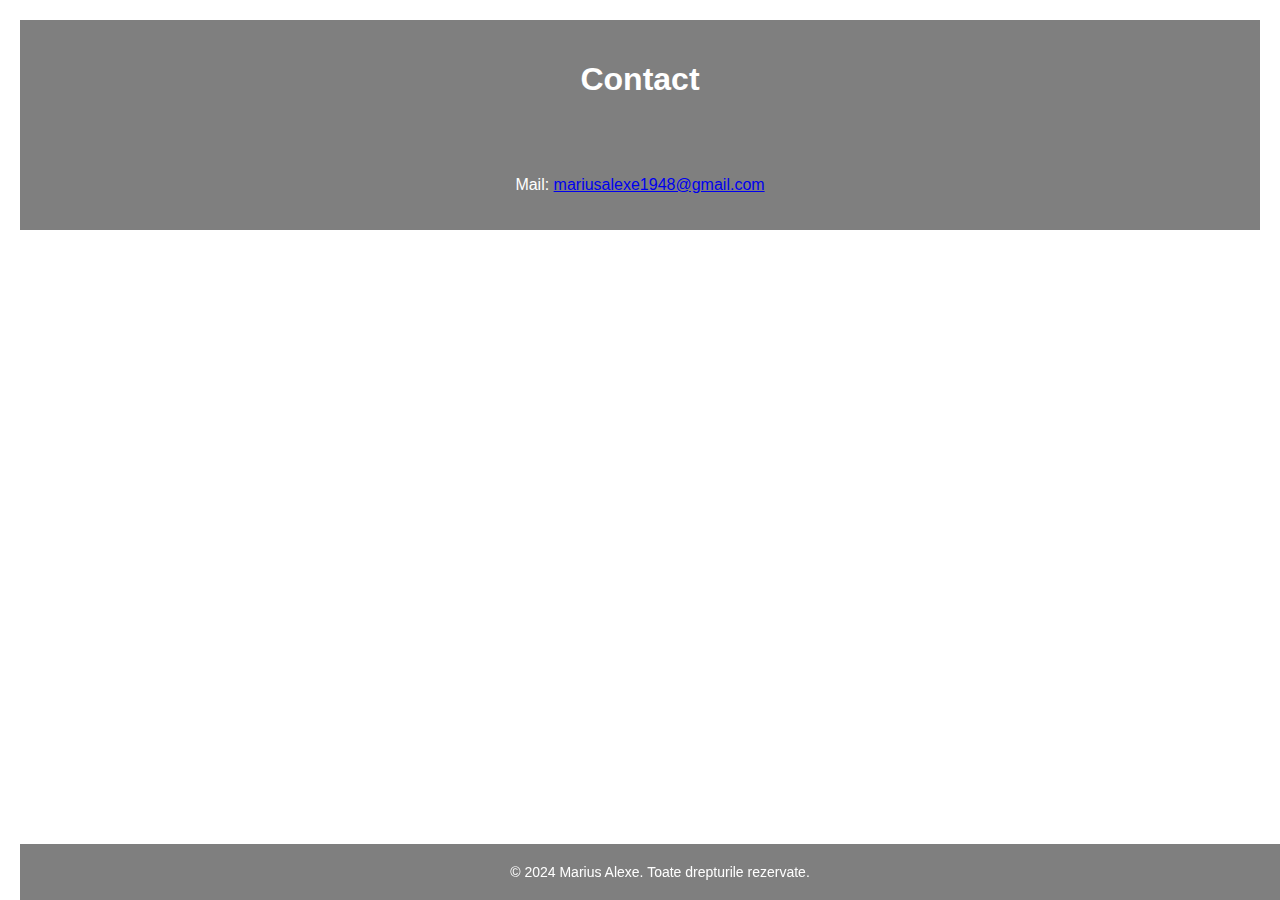
==== contact.html @ 3b9a3103 "Add files via upload" ====
<html lang="en">
<head>
    <meta charset="UTF-8">
    <meta name="viewport" content="width=device-width, initial-scale=1.0">
    <title>Contact</title>
    <link rel="stylesheet" href="meniu_styles.css">
	<link rel="stylesheet" href="styles.css">	
  </head>
<body>
    <div class="header">
        <h1>Contact</h1>
	</div>
	<div class="header"> 
	<p></p>
	<p></p>
	<p></p>
	<p>Mail: <a href="mailto:mariusalexe1948@gmail.com">mariusalexe1948@gmail.com</a></p>
	</div>
	
	<footer>
   		 <p>&copy; 2024 Marius Alexe. Toate drepturile rezervate.</p>
	</footer>
	</body>
	</html>
---- styles.css ----
body {
    background-image: url('https://raw.githubusercontent.com/mariusalexe1948/OSINT/main/1698648511705.jpg');
    background-size: cover; 
    background-repeat: no-repeat;
    background-attachment: fixed; 
    font-family: Arial, sans-serif;
    margin: 10px;
    padding: 10px;
}

.header {
    background-color: rgba(0, 0, 0, 0.5); 
    color: #fff; 
    text-align: center; 
    padding: 20px 0;
}

.content {
    text-align: center;
    margin-top: 30px;
    margin:5px;
    padding:5px;
}

.dropdown-btn {
    background-color: rgba(0, 0, 230, 0.6); 
    color: white;
    padding: 8px 12px;
    font-size: 12px; 
    border: none;
    border-radius: 10px;
    cursor: pointer;
    margin-right: 10px;
    flex: 1;
    margin-bottom: 10px; 
    display: block;
    width: 20%; 
}

.dropdown-content {
    display: none;
    position: absolute;
    border-radius: 5px;
    background-color: rgb(0, 191, 255);
    width: 25%;
    box-shadow: 0px 8px 16px 0px rgba(0,0,0,0.2);
    z-index: 1;
    top: 100%;
    margin-top:-5px;
	margin-left:110px;
}
.dropdown-content.active {
    display: block;
}
.dropdown-content a {
    color: white;
    padding: 10px 14px; 
    text-decoration: none;
    display: block;
    margin-bottom: 1px; 
    border-bottom: 1px solid white;
}

.site-uri {
    margin-left: 20px;
}
#myDropdown1,
#myDropdown2,
#myDropdown3,
#myDropdown4, 
#myDropdown5, 
#myDropdown6,
#myDropdown7,
#myDropdown8,
#myDropdown9,
#myDropdown10, 
#myDropdown11,
#myDropdown12, 
#myDropdown13
{
    left: auto;
    right: 0%;
    top: 100%;
}
.btn {
	background-color: rgba(0, 0, 230, 0.5); 
    color: white;
    padding: 8px 12px;
    font-size: 12px; 
    border: none;
    border-radius: 10px;
    cursor: pointer;
    margin-right: 10px;
    flex: 1;
    margin-bottom: 10px; 
    width: auto; 
}

.btn-container {
    display: flex;
    justify-content: center;
    margin-bottom: 10px;
}

.show_crypto{
	color: rgba(255, 255, 255);
	background-color:  rgba(0, 0, 230, 0.6);
	padding: 20px;
	margin-top:20px;
	background-repeat: no-repeat;
    background-attachment: fixed; 
	text-align: center; 
	
}

.show_crypto a {
			color: white;
			padding: 12px 16px;
		}
		
a:hover, a:active, a:visited {
  background-color: red;
  text-decoration: none;
}

	.btnIndex {
    background-color: rgba(0, 0, 230, 0.6); 
    color: white; 
    padding: 15px 25px; 
    border: none; 
    border-radius: 5px; 
    cursor: pointer;
    font-size: 16px; 
    transition: background-color 0.3s ease; 
}

	.btnIndex:hover {
    background-color: #3b73c4; 
}

	.btnIndex:active {
    background-color: #2b549e; 
}
#emailContainer {
    position: absolute;
    bottom: 50%;
    left: 50%;
    transform: translate(-50%, -50%);
    color: white; 
}

footer {
    text-align: center;
    background-color: rgba(0, 0, 0, 0.5); 
    padding: 20px 0;
	position: fixed; 
	bottom: 0; 
	text-align: center;
	width: 100%; 
}

footer p {
    margin: 0;
    color: white;
    font-size: 14px;
}

@media only screen and (max-width: 768px) {
    .content {
        margin-top: 20px; 
    }

    .dropdown-btn {
        padding: 10px 16px; 
        font-size: 12px; 
        margin-right: 10px;
        margin-bottom: 10px; 
        width: 40%; 
	display: block;
    }

    .dropdown-content {
        min-width: 150px; 
    }

    .dropdown-content a {
        padding: 8px 12px; 
    }

    .btn-container {	
	display: block; 
        width: calc(100% - 20px); 
     }
.show_crypto{
	display: block; 
	}	
}
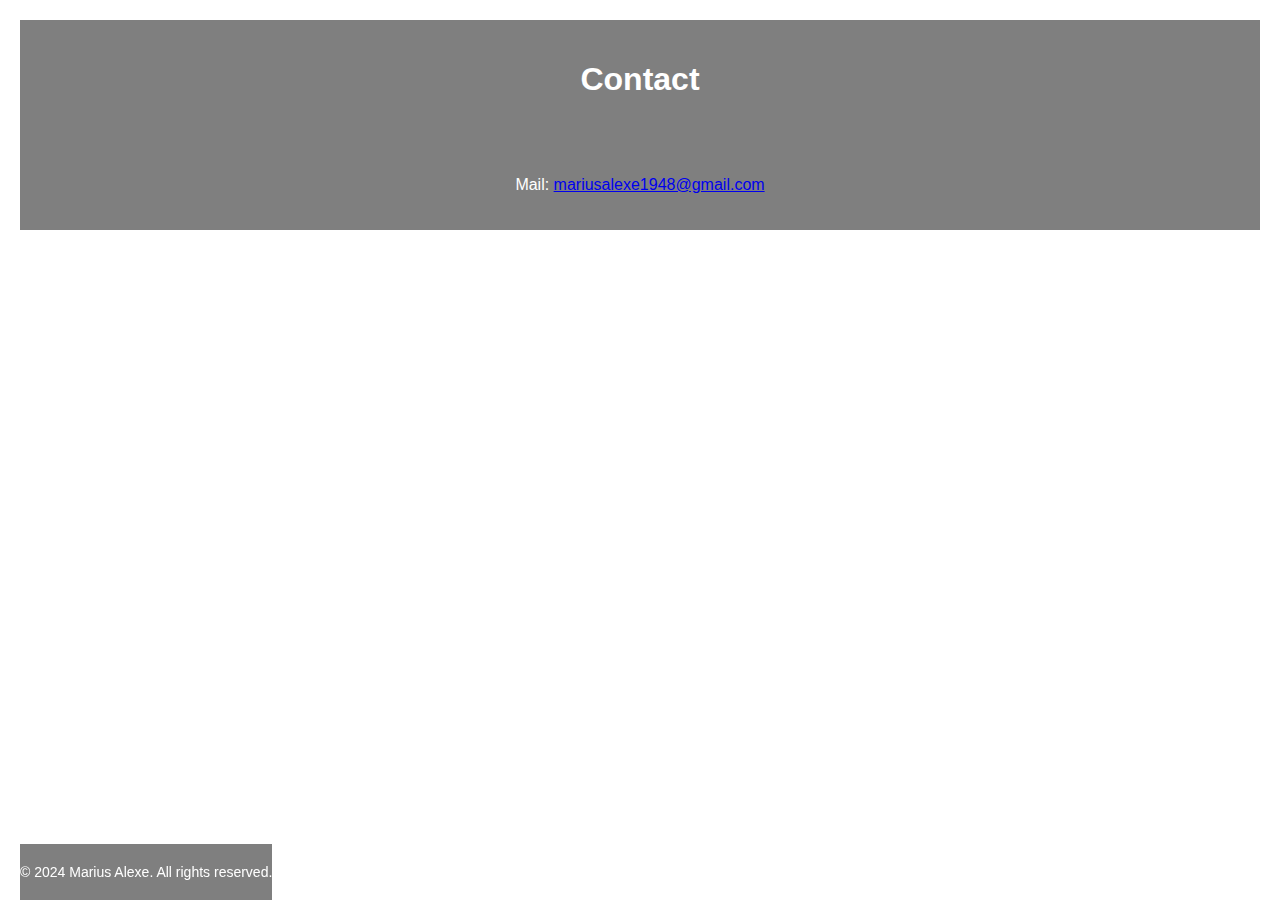
==== commit a53ec725: "Update contact.html" ====
--- a/contact.html
+++ b/contact.html
@@ -18,7 +18,7 @@
 	</div>
 	
 	<footer>
-   		 <p>&copy; 2024 Marius Alexe. Toate drepturile rezervate.</p>
+   		 <p>&copy; 2024 Marius Alexe.  All rights reserved.</p>
 	</footer>
 	</body>
-	</html>+	</html>
--- a/styles.css
+++ b/styles.css
@@ -47,7 +47,8 @@
     z-index: 1;
     top: 100%;
     margin-top:-5px;
-	margin-left:110px;
+    margin-left:110px;
+    margin-bottom: 5px;
 }
 .dropdown-content.active {
     display: block;
@@ -83,23 +84,26 @@
     top: 100%;
 }
 .btn {
-	background-color: rgba(0, 0, 230, 0.5); 
-    color: white;
     padding: 8px 12px;
     font-size: 12px; 
+    margin-right: 10px;
+    margin-bottom: 10px; 
     border: none;
     border-radius: 10px;
     cursor: pointer;
-    margin-right: 10px;
-    flex: 1;
-    margin-bottom: 10px; 
+    background-color: rgba(0, 0, 230, 0.5); 
+    color: white;
     width: auto; 
+    /*flex: 1;*/
+    display: inline-block;
 }
 
 .btn-container {
     display: flex;
     justify-content: center;
     margin-bottom: 10px;
+    text-align: center;
+    flex-direction: column;
 }
 
 .show_crypto{
@@ -108,14 +112,18 @@
 	padding: 20px;
 	margin-top:20px;
 	background-repeat: no-repeat;
-    background-attachment: fixed; 
+        background-attachment: fixed; 
 	text-align: center; 
-	
+	display: block; 
+	width: 20%; 
 }
 
 .show_crypto a {
-			color: white;
-			padding: 12px 16px;
+		display: block;
+		color: white;
+		padding: 10px 0px;
+		text-decoration: none;
+	         border-bottom: 1px solid #003366;
 		}
 		
 a:hover, a:active, a:visited {
@@ -150,14 +158,13 @@
 }
 
 footer {
-    text-align: center;
     background-color: rgba(0, 0, 0, 0.5); 
+    color: #fff; 
+    text-align: center; 
     padding: 20px 0;
-	position: fixed; 
-	bottom: 0; 
-	text-align: center;
-	width: 100%; 
-}
+    bottom: 0;
+    position: fixed;
+  }
 
 footer p {
     margin: 0;
@@ -180,19 +187,14 @@
     }
 
     .dropdown-content {
-        min-width: 150px; 
+        width: 20%; 
     }
 
     .dropdown-content a {
         padding: 8px 12px; 
     }
-
-    .btn-container {	
-	display: block; 
-        width: calc(100% - 20px); 
-     }
-.show_crypto{
-	display: block; 
-	}	
-}
-
+      .show_crypto {
+        width: 60%; 
+    }	
+}
+
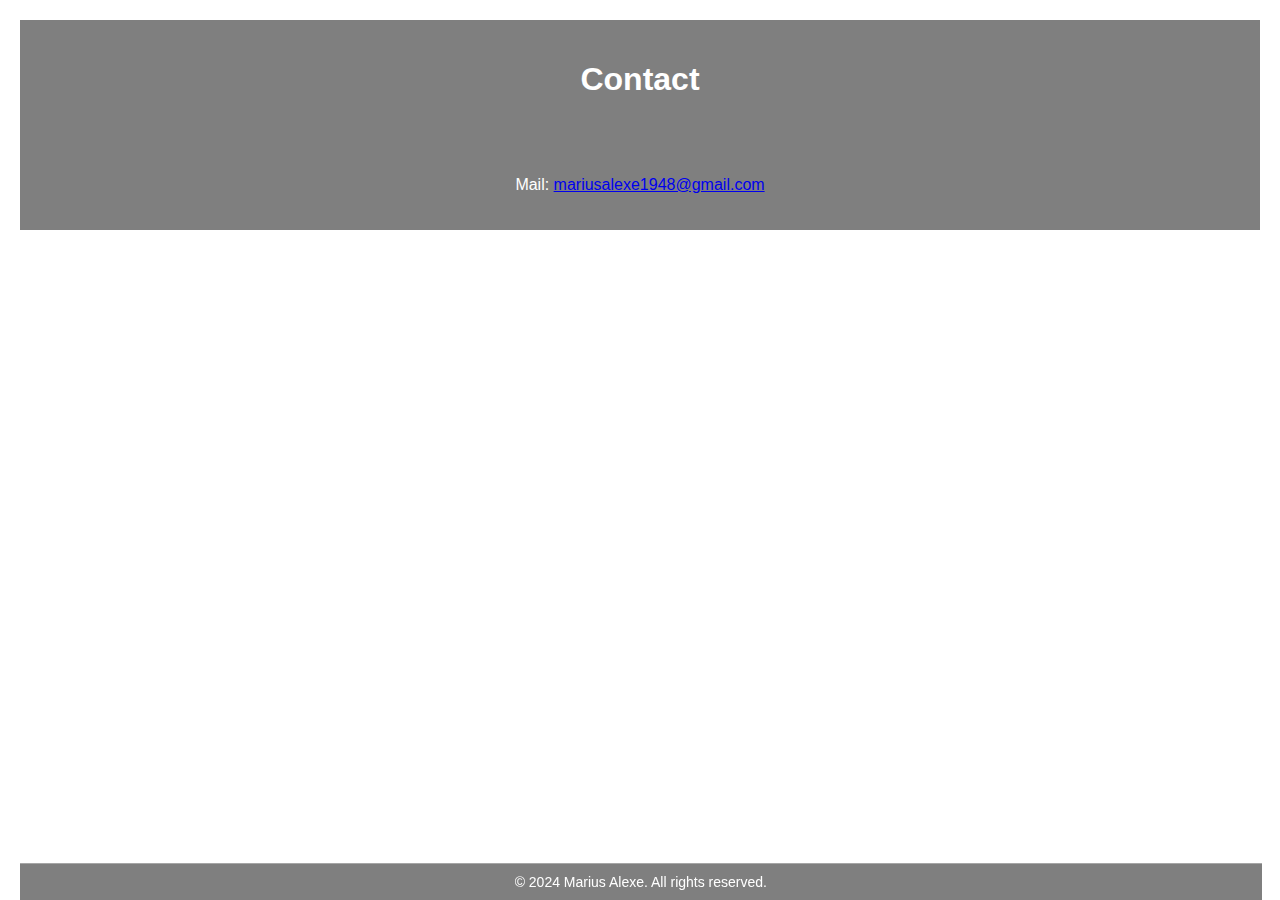
==== commit 5ad2b56c: "Update contact.html" ====
--- a/contact.html
+++ b/contact.html
@@ -7,18 +7,18 @@
 	<link rel="stylesheet" href="styles.css">	
   </head>
 <body>
-    <div class="header">
+     <div class="header">
         <h1>Contact</h1>
-	</div>
-	<div class="header"> 
-	<p></p>
-	<p></p>
-	<p></p>
-	<p>Mail: <a href="mailto:mariusalexe1948@gmail.com">mariusalexe1948@gmail.com</a></p>
-	</div>
+     </div>
+     <div class="header"> 
+		<p></p>
+		<p></p>
+		<p></p>
+		<p>Mail: <a href="mailto:mariusalexe1948@gmail.com">mariusalexe1948@gmail.com</a></p>
+      </div>
 	
-	<footer>
+      <footer>
    		 <p>&copy; 2024 Marius Alexe.  All rights reserved.</p>
-	</footer>
+      </footer>
 	</body>
 	</html>
--- a/styles.css
+++ b/styles.css
@@ -7,7 +7,12 @@
     margin: 10px;
     padding: 10px;
 }
-
+.alt-background {
+    background-image: url('https://raw.githubusercontent.com/mariusalexe1948/OSINT/main/index.jpg');
+    background-size: cover;
+    background-repeat: no-repeat;
+    background-attachment: fixed;
+}
 .header {
     background-color: rgba(0, 0, 0, 0.5); 
     color: #fff; 
@@ -65,6 +70,7 @@
 .site-uri {
     margin-left: 20px;
 }
+
 #myDropdown1,
 #myDropdown2,
 #myDropdown3,
@@ -77,8 +83,7 @@
 #myDropdown10, 
 #myDropdown11,
 #myDropdown12, 
-#myDropdown13
-{
+#myDropdown13 {
     left: auto;
     right: 0%;
     top: 100%;
@@ -119,19 +124,21 @@
 }
 
 .show_crypto a {
-		display: block;
-		color: white;
-		padding: 10px 0px;
-		text-decoration: none;
-	         border-bottom: 1px solid #003366;
-		}
+	display: block;
+	color: white;
+	padding: 10px 0px;
+	text-decoration: none;
+	border-bottom: 1px solid #003366;
+}
 		
-a:hover, a:active, a:visited {
+a:hover, 
+a:active, 
+a:visited {
   background-color: red;
   text-decoration: none;
 }
 
-	.btnIndex {
+.btnIndex {
     background-color: rgba(0, 0, 230, 0.6); 
     color: white; 
     padding: 15px 25px; 
@@ -140,15 +147,17 @@
     cursor: pointer;
     font-size: 16px; 
     transition: background-color 0.3s ease; 
-}
-
-	.btnIndex:hover {
+    bottom:50%;
+}
+
+.btnIndex:hover {
     background-color: #3b73c4; 
 }
 
-	.btnIndex:active {
+.btnIndex:active {
     background-color: #2b549e; 
 }
+
 #emailContainer {
     position: absolute;
     bottom: 50%;
@@ -159,17 +168,20 @@
 
 footer {
     background-color: rgba(0, 0, 0, 0.5); 
-    color: #fff; 
     text-align: center; 
-    padding: 20px 0;
+    padding: 10px 0;
     bottom: 0;
     position: fixed;
+    width: 97%;
+    border-top:1px solid rgba(255, 255, 255, 0.3);
   }
 
 footer p {
-    margin: 0;
+  
     color: white;
     font-size: 14px;
+    margin:0;	
+    margin-bottom: 0;
 }
 
 @media only screen and (max-width: 768px) {
@@ -190,11 +202,30 @@
         width: 20%; 
     }
 
-    .dropdown-content a {
-        padding: 8px 12px; 
-    }
+ dropdown-content a {
+    color: white;
+    padding: 0; 
+    text-decoration: none;
+    display: block;
+    margin-bottom: 1px; 
+    border-bottom: 1px solid white;
+    line-height: normal;
+}
       .show_crypto {
         width: 60%; 
+	       padding: 10px 16px; 
+        font-size: 14px;
     }	
-}
-
+footer {
+    position: fixed;
+    bottom: 0; 
+    width: 100%; 
+    border-top: none; 
+	}
+
+footer p {
+    margin: 5px;
+	margin-bottom: 0;
+	}
+}
+
